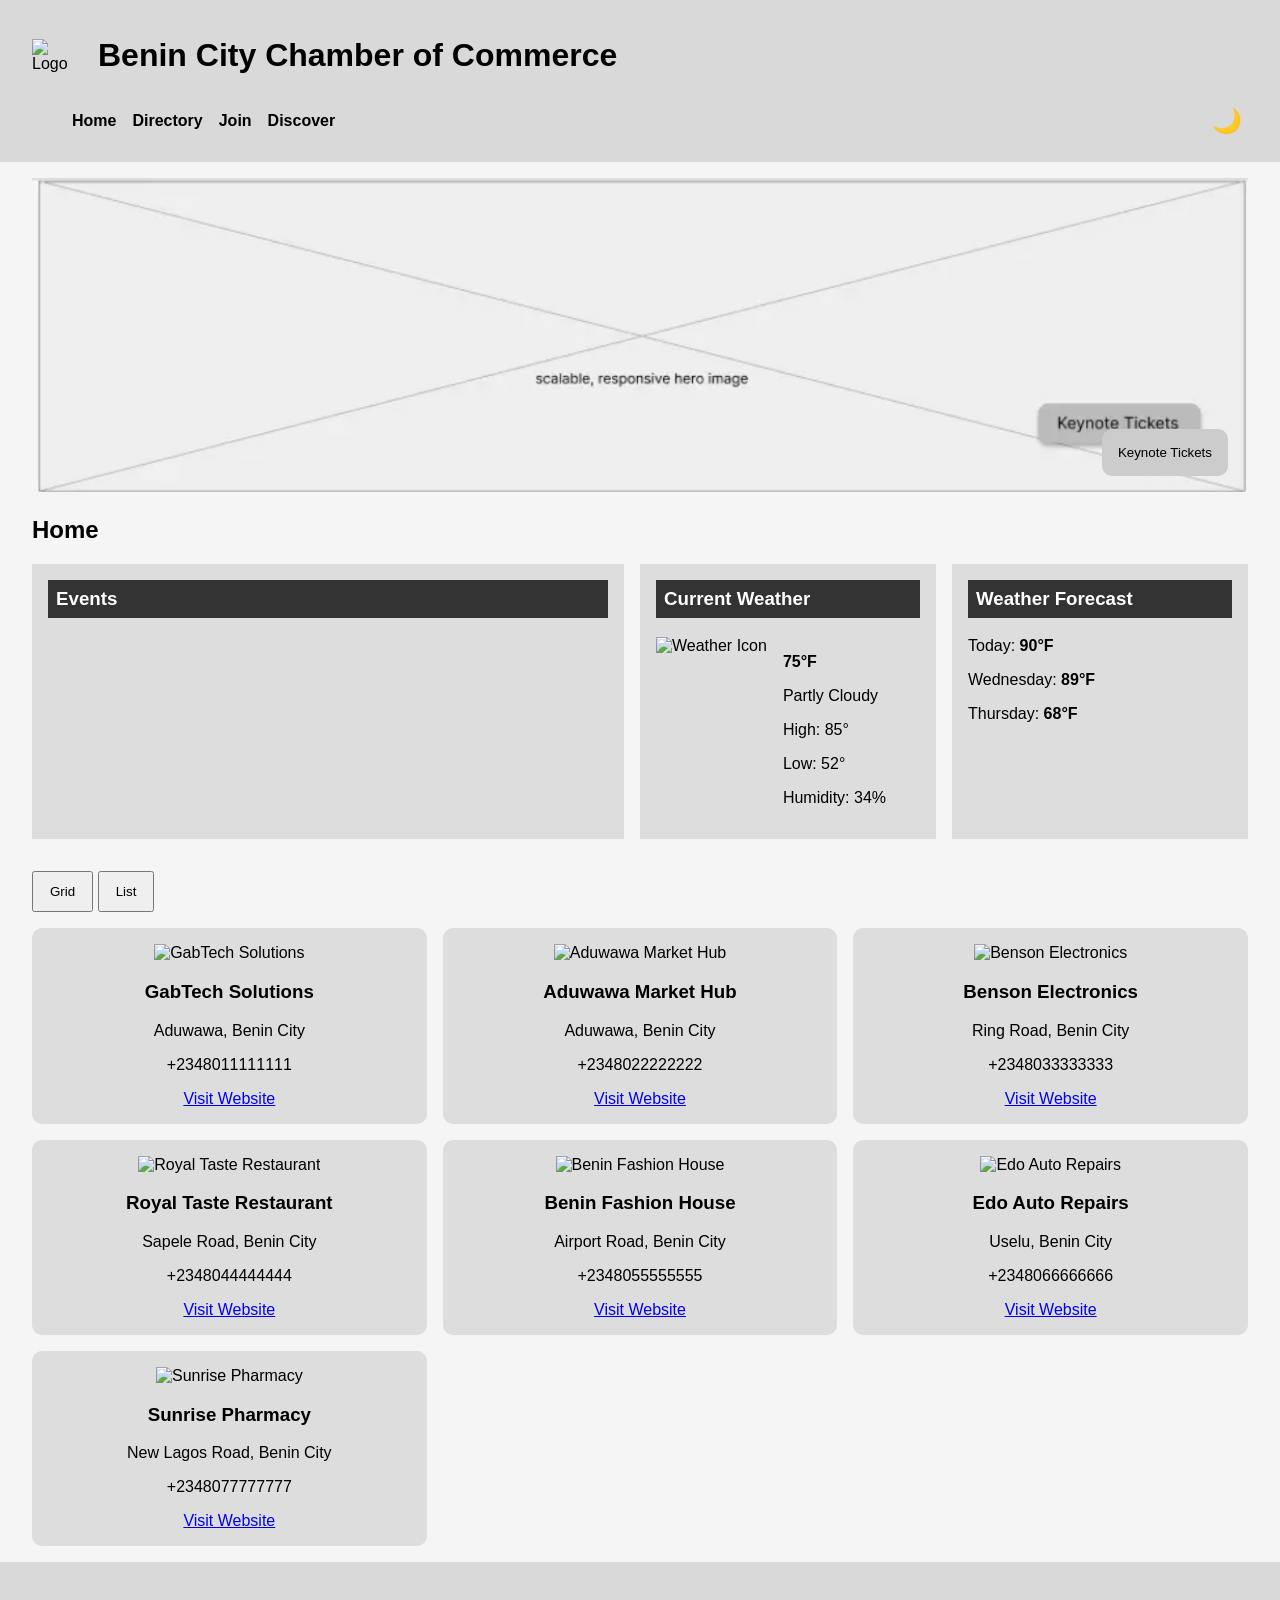
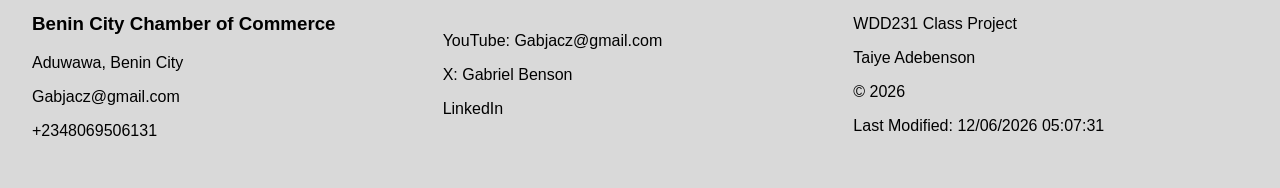
==== chamber/directory.html @ 8ae88b94 "Update directory.html" ====
<!DOCTYPE html>
<html lang="en">
<head>
  <meta charset="UTF-8">
  <meta name="viewport" content="width=device-width, initial-scale=1.0">

  <title>Benin City Chamber of Commerce</title>

  <meta name="description" content="Benin City Chamber of Commerce Directory">
  <meta name="author" content="Taiye Adebenson">

  <!-- Open Graph -->
  <meta property="og:title" content="Benin City Chamber of Commerce">
  <meta property="og:description" content="Business directory for Benin City businesses.">
  <meta property="og:image" content="images/logo.jpg.png">
  <meta property="og:url" content="https://yourusername.github.io/wdd231/chamber/directory.html">

  <!-- Favicon -->
  <link rel="icon" href="images/logo.png">

  <!-- CSS -->
  <link rel="stylesheet" href="styles/normalize.css">
  <link rel="stylesheet" href="styles/small.css">
  <link rel="stylesheet" href="styles/larger.css">

  <!-- JS -->
  <script src="scripts/directory.js" defer></script>
</head>

<body>

<header>
  <div class="logo-container">
    <img src="images/logo.png" alt="Logo">
    <h1>Benin City Chamber of Commerce</h1>
  </div>

  <nav>
    <ul class="navigation">
      <li><a href="#" class="active">Home</a></li>
      <li><a href="directory.html">Directory</a></li>
      <li><a href="#">Join</a></li>
      <li><a href="#">Discover</a></li>
    </ul>

    <button id="modeBtn">🌙</button>
  </nav>
</header>

<main>

  <!-- HERO -->
  <section class="hero">
    <img src="images/hero.jpg.png" alt="Hero Image">

    <button class="hero-btn">Keynote Tickets</button>
  </section>

  <h2>Home</h2>

  <!-- INFO CARDS -->
  <section class="info-grid">

    <div class="card large-card">
      <h3>Events</h3>
    </div>

    <div class="card weather-card">
      <h3>Current Weather</h3>

      <div class="weather-content">
        <img src="images/weather.png" alt="Weather Icon">

        <div>
          <p><strong>75°F</strong></p>
          <p>Partly Cloudy</p>
          <p>High: 85°</p>
          <p>Low: 52°</p>
          <p>Humidity: 34%</p>
        </div>
      </div>
    </div>

    <div class="card forecast-card">
      <h3>Weather Forecast</h3>

      <p>Today: <strong>90°F</strong></p>
      <p>Wednesday: <strong>89°F</strong></p>
      <p>Thursday: <strong>68°F</strong></p>
    </div>

  </section>

  <!-- MEMBERS -->
  <section class="view-buttons">
    <button id="gridBtn">Grid</button>
    <button id="listBtn">List</button>
  </section>

  <section id="members" class="grid"></section>

</main>

<footer>

  <div class="footer-left">
    <h3>Benin City Chamber of Commerce</h3>

    <p>Aduwawa, Benin City</p>
    <p>Gabjacz@gmail.com</p>
    <p>+2348069506131</p>
  </div>

  <div class="footer-socials">
    <p>YouTube: Gabjacz@gmail.com</p>
    <p>X: Gabriel Benson</p>
    <p>LinkedIn</p>
  </div>

  <div class="footer-right">
    <p>WDD231 Class Project</p>
    <p>Taiye Adebenson</p>

    <p>
      © <span id="currentyear"></span>
    </p>

    <p id="lastModified"></p>
  </div>

</footer>

</body>
</html>
---- chamber/styles/small.css ----
:root {
  --primary-color: #d9d9d9;
  --secondary-color: #333;
  --background: #f5f5f5;
  --text-color: #000;
}

.dark-mode {
  --background: #1b1b1b;
  --text-color: #fff;
  --primary-color: #2b2b2b;
}

body {
  font-family: Arial, sans-serif;
  background: var(--background);
  color: var(--text-color);
  margin: 0;
}

header {
  background: var(--primary-color);
  padding: 1rem 2rem;
}

.logo-container {
  display: flex;
  align-items: center;
  gap: 1rem;
}

.logo-container img {
  width: 50px;
}

nav {
  display: flex;
  justify-content: space-between;
  align-items: center;
}

.navigation {
  display: flex;
  list-style: none;
  gap: 1rem;
}

.navigation a {
  text-decoration: none;
  color: black;
  font-weight: bold;
}

.active {
  text-decoration: underline;
}

#modeBtn {
  border: none;
  background: none;
  font-size: 1.5rem;
  cursor: pointer;
}

.hero {
  position: relative;
}

.hero img {
  width: 100%;
  height: auto;
}

.hero-btn {
  position: absolute;
  bottom: 20px;
  right: 20px;
  padding: 1rem;
  border: none;
  background: #ccc;
  border-radius: 10px;
}

main {
  padding: 1rem 2rem;
}

.info-grid {
  display: grid;
  gap: 1rem;
  margin-bottom: 2rem;
}

.card {
  background: #ddd;
  padding: 1rem;
}

.card h3 {
  background: #333;
  color: white;
  padding: .5rem;
  margin-top: 0;
}

.weather-content {
  display: flex;
  gap: 1rem;
}

#members.grid {
  display: grid;
  gap: 1rem;
}

#members section {
  background: #ddd;
  padding: 1rem;
  border-radius: 10px;
  text-align: center;
}

#members img {
  width: 100px;
  height: 100px;
  object-fit: cover;
}

.view-buttons {
  margin-bottom: 1rem;
}

.view-buttons button {
  padding: .7rem 1rem;
}

footer {
  background: var(--primary-color);
  display: grid;
  gap: 1rem;
  padding: 2rem;
}
---- chamber/styles/larger.css ----
@media screen and (min-width: 768px) {

  .info-grid {
    grid-template-columns: 2fr 1fr 1fr;
  }

  #members.grid {
    grid-template-columns: repeat(3, 1fr);
  }

  footer {
    grid-template-columns: repeat(3, 1fr);
    align-items: center;
  }

}
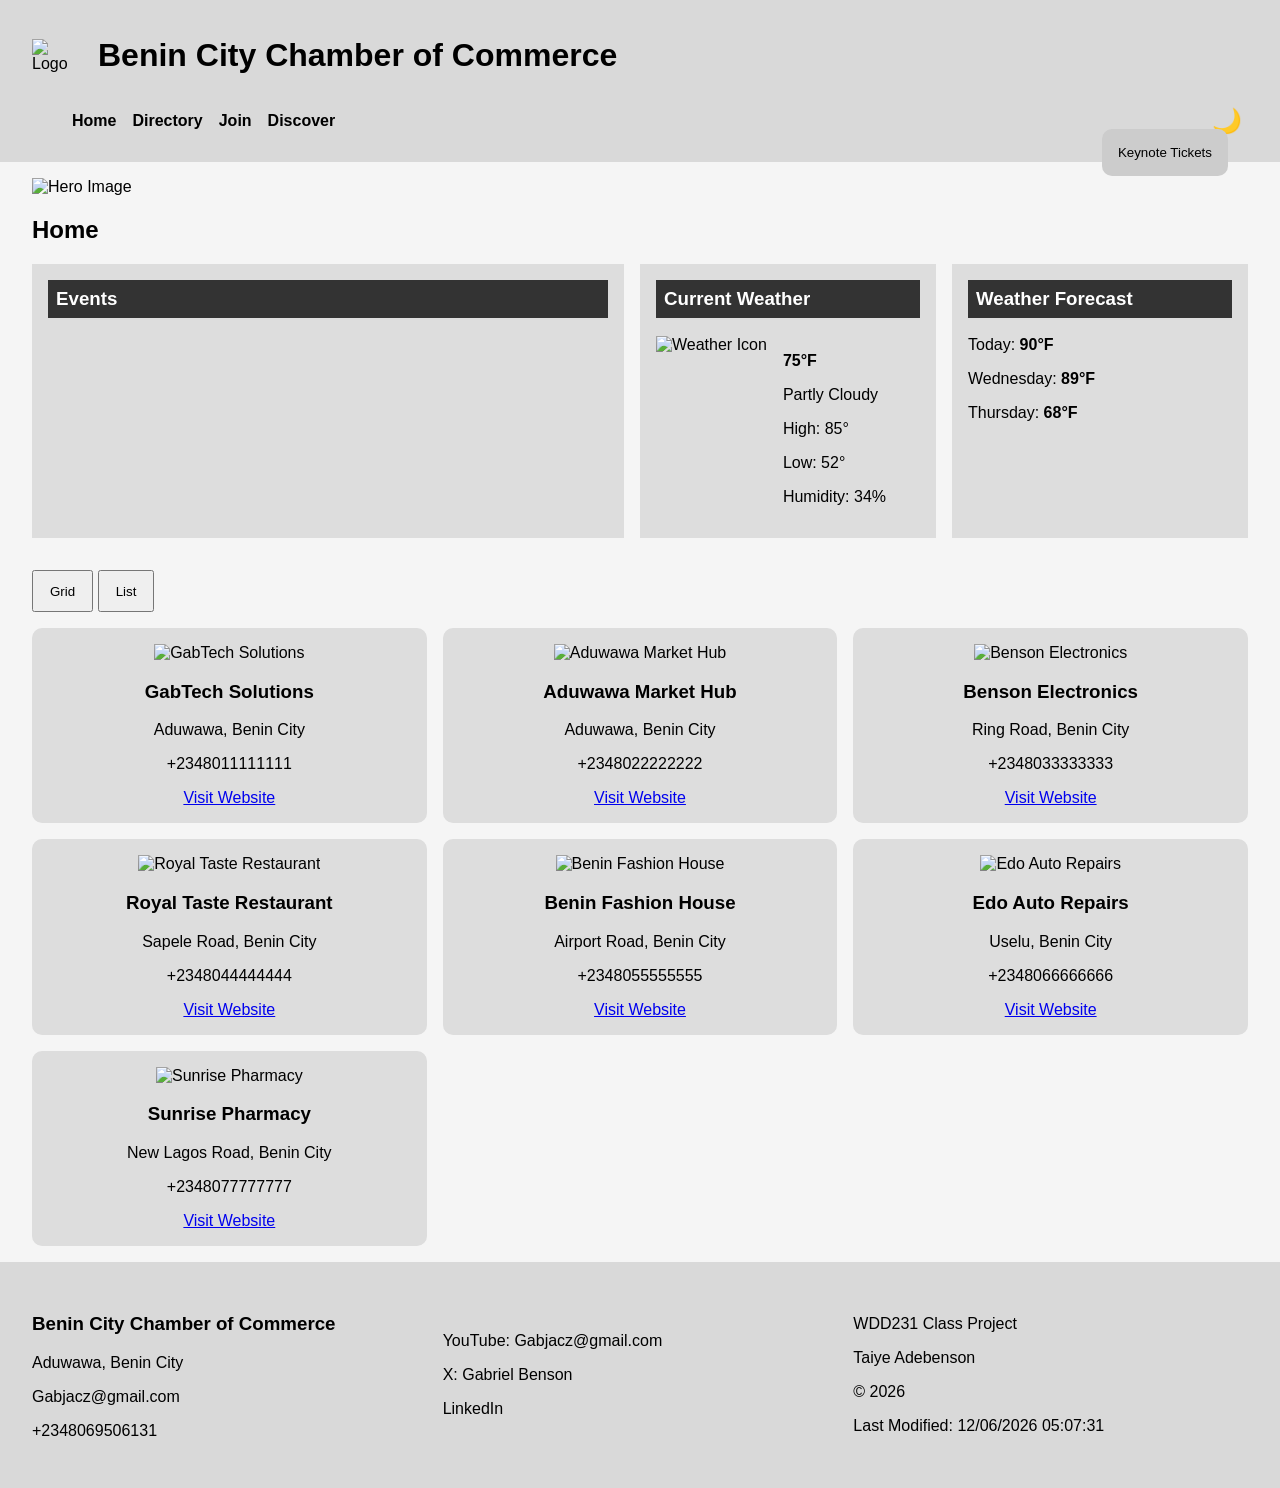
==== commit 826f1c4f: "Fix image file extensions in directory.html" ====
--- a/chamber/directory.html
+++ b/chamber/directory.html
@@ -12,7 +12,7 @@
   <!-- Open Graph -->
   <meta property="og:title" content="Benin City Chamber of Commerce">
   <meta property="og:description" content="Business directory for Benin City businesses.">
-  <meta property="og:image" content="images/logo.jpg.png">
+  <meta property="og:image" content="images/logo.jpg.">
   <meta property="og:url" content="https://yourusername.github.io/wdd231/chamber/directory.html">
 
   <!-- Favicon -->
@@ -51,7 +51,7 @@
 
   <!-- HERO -->
   <section class="hero">
-    <img src="images/hero.jpg.png" alt="Hero Image">
+    <img src="images/hero.jpg." alt="Hero Image">
 
     <button class="hero-btn">Keynote Tickets</button>
   </section>
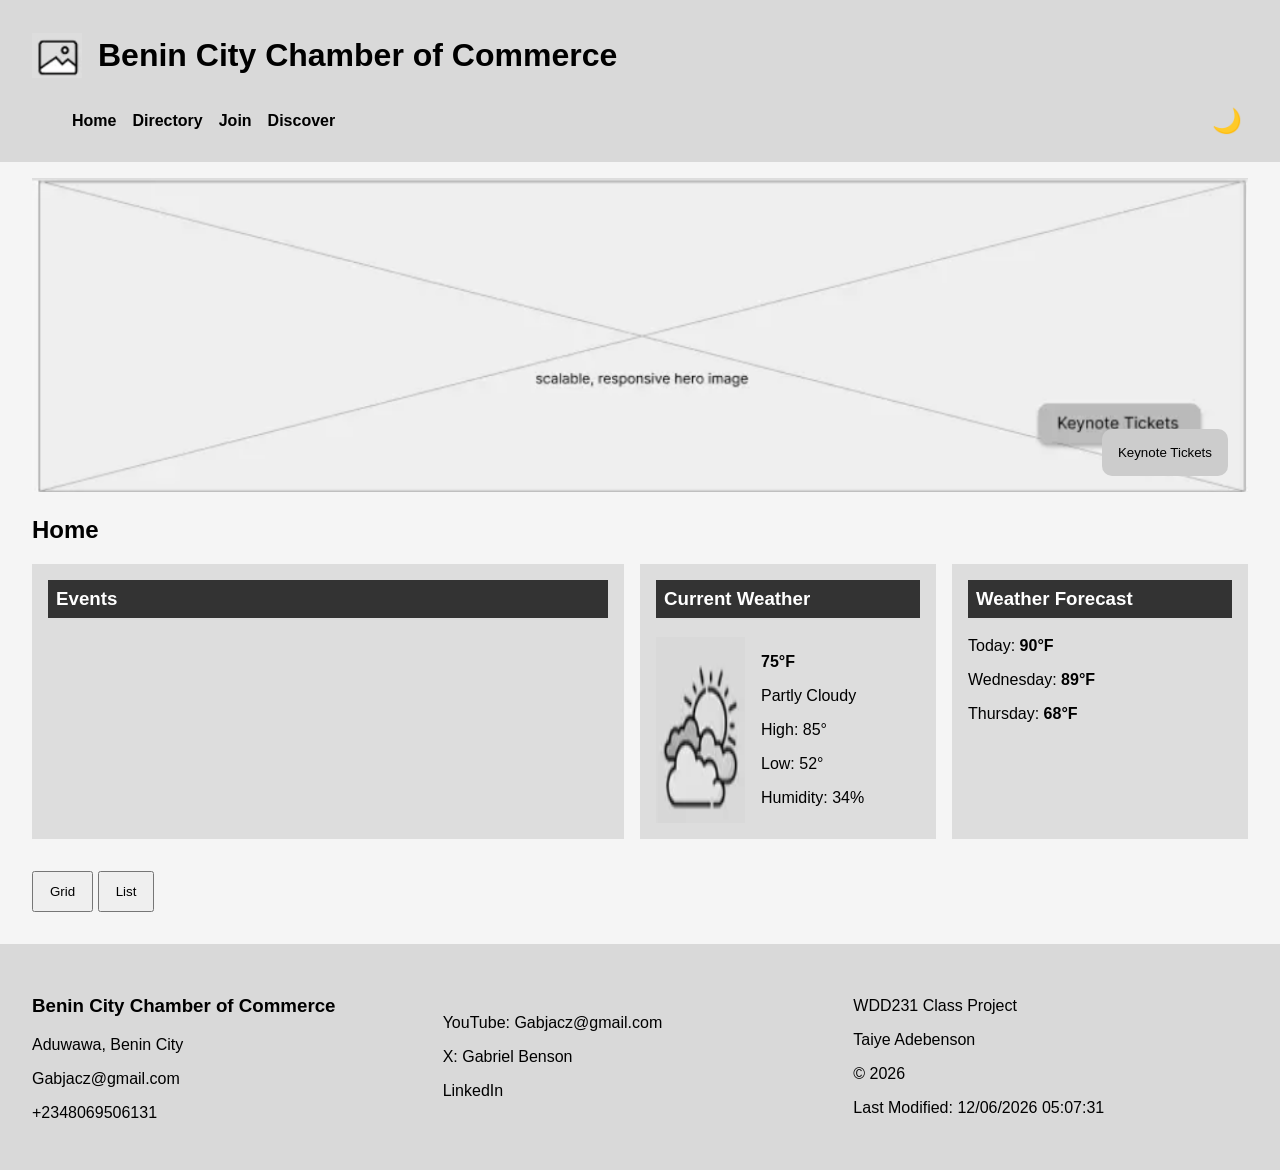
==== commit 0b2903e7: "Update directory.html" ====
--- a/chamber/directory.html
+++ b/chamber/directory.html
@@ -51,7 +51,7 @@
 
   <!-- HERO -->
   <section class="hero">
-    <img src="images/hero.jpg." alt="Hero Image">
+    <img src="images/hero.jpg" alt="Hero Image">
 
     <button class="hero-btn">Keynote Tickets</button>
   </section>
@@ -69,7 +69,7 @@
       <h3>Current Weather</h3>
 
       <div class="weather-content">
-        <img src="images/weather.png" alt="Weather Icon">
+        <img src="images/weather.jpg" alt="Weather Icon">
 
         <div>
           <p><strong>75°F</strong></p>
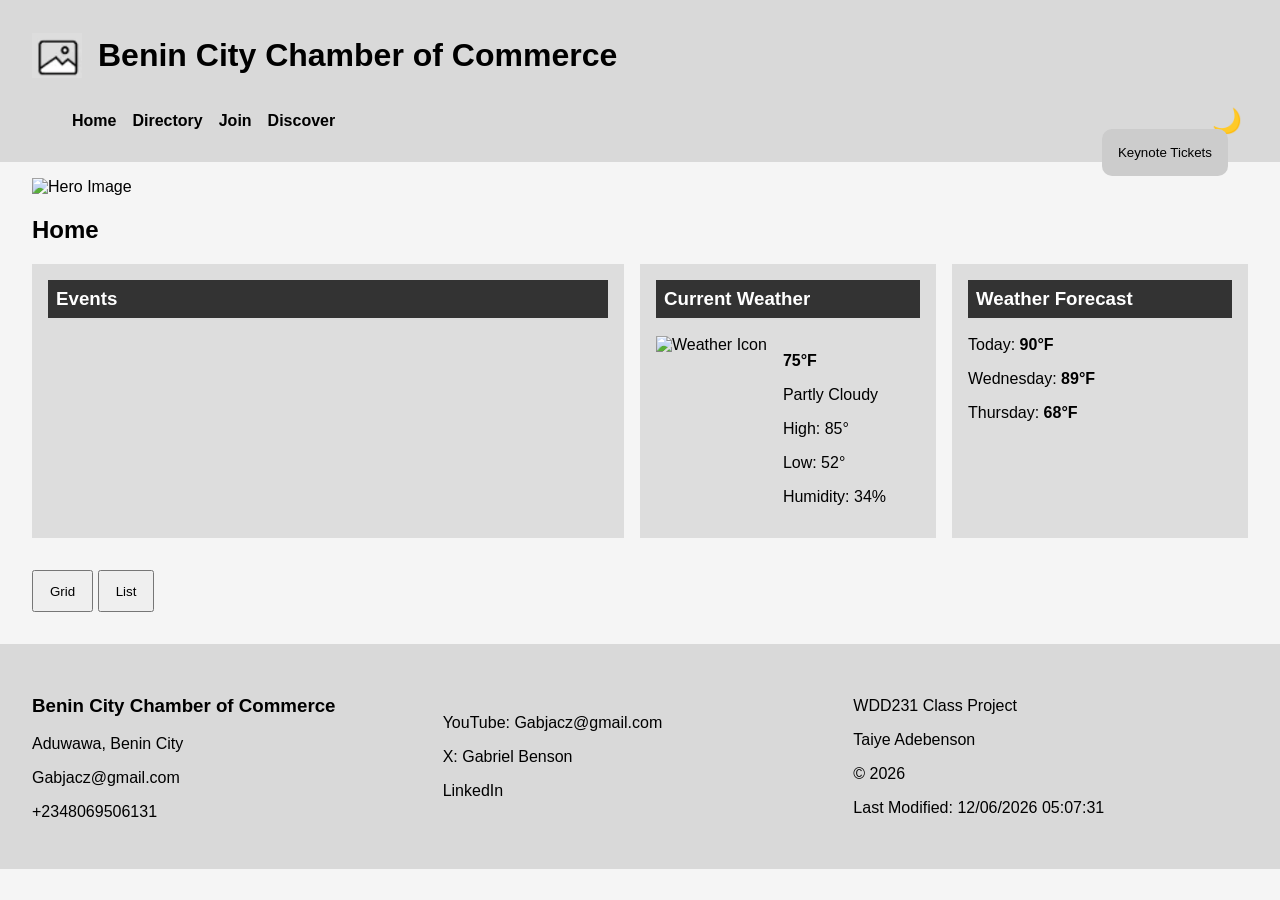
==== commit 337d2284: "Fix image file extensions in directory.html" ====
--- a/chamber/directory.html
+++ b/chamber/directory.html
@@ -51,7 +51,7 @@
 
   <!-- HERO -->
   <section class="hero">
-    <img src="images/hero.jpg" alt="Hero Image">
+    <img src="images/hero.jpg." alt="Hero Image">
 
     <button class="hero-btn">Keynote Tickets</button>
   </section>
@@ -69,7 +69,7 @@
       <h3>Current Weather</h3>
 
       <div class="weather-content">
-        <img src="images/weather.jpg" alt="Weather Icon">
+        <img src="images/weather.png" alt="Weather Icon">
 
         <div>
           <p><strong>75°F</strong></p>
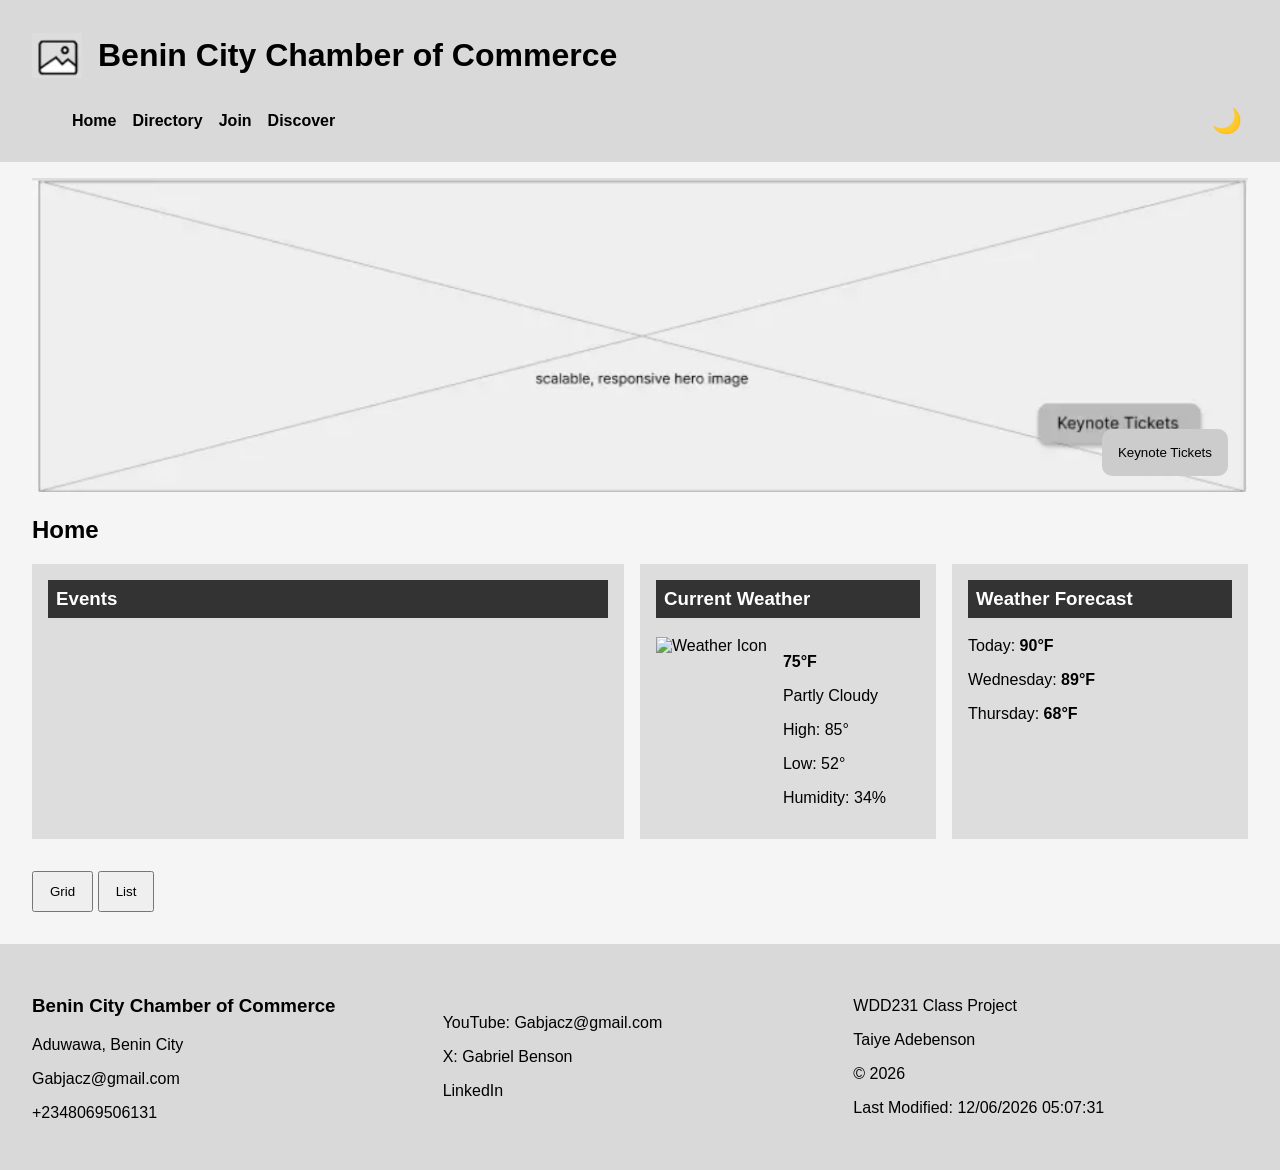
==== commit ec9ca5cf: "Update directory.html" ====
--- a/chamber/directory.html
+++ b/chamber/directory.html
@@ -1,59 +1,83 @@
 <!DOCTYPE html>
 <html lang="en">
+
 <head>
+
   <meta charset="UTF-8">
+
   <meta name="viewport" content="width=device-width, initial-scale=1.0">
 
   <title>Benin City Chamber of Commerce</title>
 
   <meta name="description" content="Benin City Chamber of Commerce Directory">
+
   <meta name="author" content="Taiye Adebenson">
 
   <!-- Open Graph -->
   <meta property="og:title" content="Benin City Chamber of Commerce">
+
   <meta property="og:description" content="Business directory for Benin City businesses.">
-  <meta property="og:image" content="images/logo.jpg.">
-  <meta property="og:url" content="https://yourusername.github.io/wdd231/chamber/directory.html">
+
+  <meta property="og:image" content="images/logo.png">
+
+  <meta property="og:url" content="https://drew-gabriel.github.io/WDD231/chamber/directory.html">
 
   <!-- Favicon -->
   <link rel="icon" href="images/logo.png">
 
   <!-- CSS -->
   <link rel="stylesheet" href="styles/normalize.css">
+
   <link rel="stylesheet" href="styles/small.css">
+
   <link rel="stylesheet" href="styles/larger.css">
 
   <!-- JS -->
   <script src="scripts/directory.js" defer></script>
+
 </head>
 
 <body>
 
 <header>
+
   <div class="logo-container">
+
     <img src="images/logo.png" alt="Logo">
+
     <h1>Benin City Chamber of Commerce</h1>
+
   </div>
 
   <nav>
+
     <ul class="navigation">
+
       <li><a href="#" class="active">Home</a></li>
+
       <li><a href="directory.html">Directory</a></li>
+
       <li><a href="#">Join</a></li>
+
       <li><a href="#">Discover</a></li>
+
     </ul>
 
     <button id="modeBtn">🌙</button>
+
   </nav>
+
 </header>
 
 <main>
 
   <!-- HERO -->
   <section class="hero">
-    <img src="images/hero.jpg." alt="Hero Image">
+
+    <img src="images/hero.jpg" alt="Hero Image">
 
     <button class="hero-btn">Keynote Tickets</button>
+
   </section>
 
   <h2>Home</h2>
@@ -62,39 +86,58 @@
   <section class="info-grid">
 
     <div class="card large-card">
+
       <h3>Events</h3>
+
     </div>
 
     <div class="card weather-card">
+
       <h3>Current Weather</h3>
 
       <div class="weather-content">
+
         <img src="images/weather.png" alt="Weather Icon">
 
         <div>
+
           <p><strong>75°F</strong></p>
+
           <p>Partly Cloudy</p>
+
           <p>High: 85°</p>
+
           <p>Low: 52°</p>
+
           <p>Humidity: 34%</p>
+
         </div>
+
       </div>
+
     </div>
 
     <div class="card forecast-card">
+
       <h3>Weather Forecast</h3>
 
       <p>Today: <strong>90°F</strong></p>
+
       <p>Wednesday: <strong>89°F</strong></p>
+
       <p>Thursday: <strong>68°F</strong></p>
+
     </div>
 
   </section>
 
   <!-- MEMBERS -->
   <section class="view-buttons">
+
     <button id="gridBtn">Grid</button>
+
     <button id="listBtn">List</button>
+
   </section>
 
   <section id="members" class="grid"></section>
@@ -104,21 +147,31 @@
 <footer>
 
   <div class="footer-left">
+
     <h3>Benin City Chamber of Commerce</h3>
 
     <p>Aduwawa, Benin City</p>
+
     <p>Gabjacz@gmail.com</p>
+
     <p>+2348069506131</p>
+
   </div>
 
   <div class="footer-socials">
+
     <p>YouTube: Gabjacz@gmail.com</p>
+
     <p>X: Gabriel Benson</p>
+
     <p>LinkedIn</p>
+
   </div>
 
   <div class="footer-right">
+
     <p>WDD231 Class Project</p>
+
     <p>Taiye Adebenson</p>
 
     <p>
@@ -126,9 +179,11 @@
     </p>
 
     <p id="lastModified"></p>
+
   </div>
 
 </footer>
 
 </body>
+
 </html>
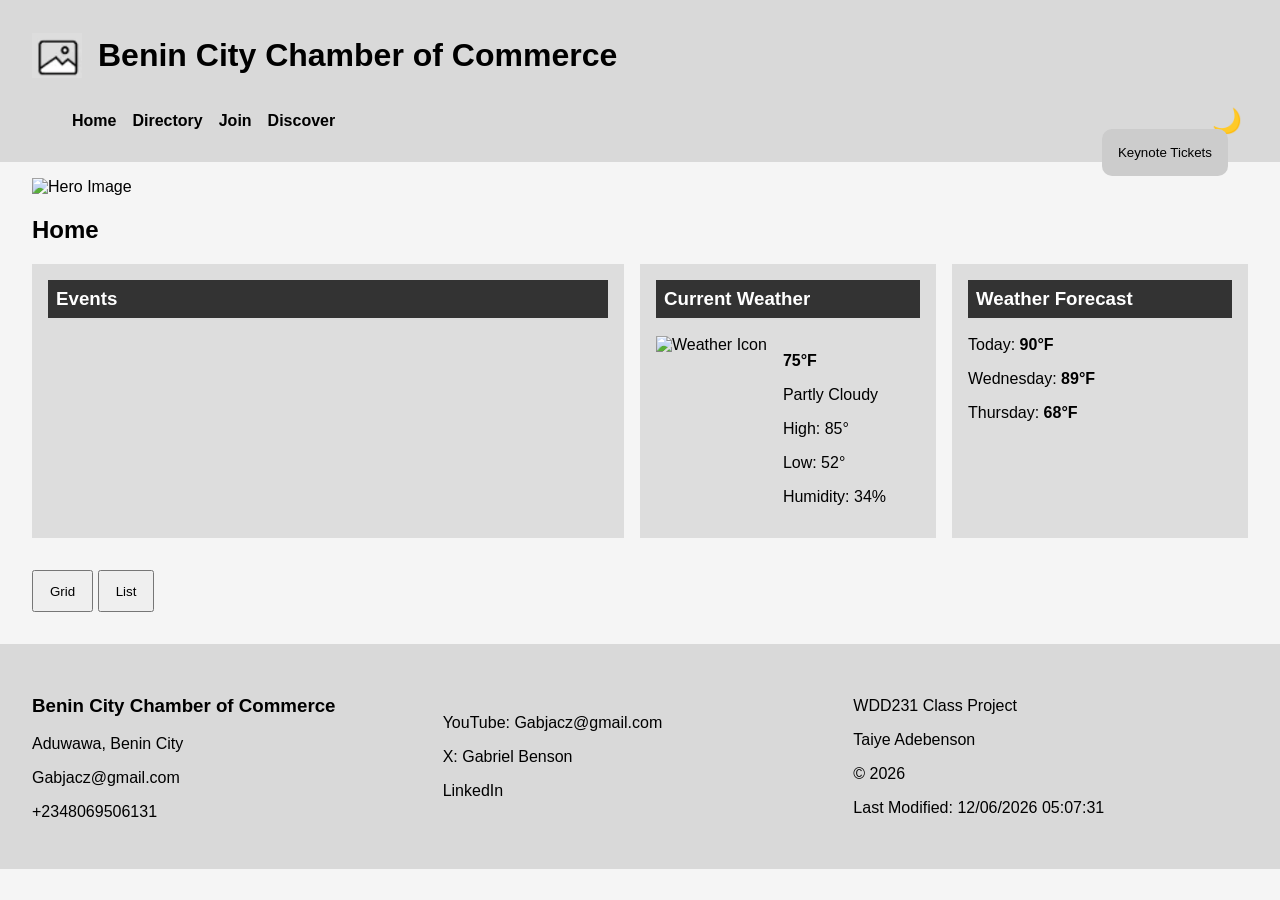
==== commit 4c1959cc: "Modify Open Graph tags and hero image Updated Open Graph meta tags and replaced the hero image." ====
--- a/chamber/directory.html
+++ b/chamber/directory.html
@@ -1,83 +1,59 @@
 <!DOCTYPE html>
 <html lang="en">
-
 <head>
-
   <meta charset="UTF-8">
-
   <meta name="viewport" content="width=device-width, initial-scale=1.0">
 
   <title>Benin City Chamber of Commerce</title>
 
   <meta name="description" content="Benin City Chamber of Commerce Directory">
-
   <meta name="author" content="Taiye Adebenson">
 
   <!-- Open Graph -->
   <meta property="og:title" content="Benin City Chamber of Commerce">
-
   <meta property="og:description" content="Business directory for Benin City businesses.">
-
-  <meta property="og:image" content="images/logo.png">
-
-  <meta property="og:url" content="https://drew-gabriel.github.io/WDD231/chamber/directory.html">
+  <meta property="og:image" content="images/logo.jpg.">
+  <meta property="og:url" content="https://yourusername.github.io/wdd231/chamber/directory.html">
 
   <!-- Favicon -->
   <link rel="icon" href="images/logo.png">
 
   <!-- CSS -->
   <link rel="stylesheet" href="styles/normalize.css">
-
   <link rel="stylesheet" href="styles/small.css">
-
   <link rel="stylesheet" href="styles/larger.css">
 
   <!-- JS -->
   <script src="scripts/directory.js" defer></script>
-
 </head>
 
 <body>
 
 <header>
-
   <div class="logo-container">
-
     <img src="images/logo.png" alt="Logo">
-
     <h1>Benin City Chamber of Commerce</h1>
-
   </div>
 
   <nav>
-
     <ul class="navigation">
-
       <li><a href="#" class="active">Home</a></li>
-
       <li><a href="directory.html">Directory</a></li>
-
       <li><a href="#">Join</a></li>
-
       <li><a href="#">Discover</a></li>
-
     </ul>
 
     <button id="modeBtn">🌙</button>
-
   </nav>
-
 </header>
 
 <main>
 
   <!-- HERO -->
   <section class="hero">
-
-    <img src="images/hero.jpg" alt="Hero Image">
+    <img src="images/hero.jpg." alt="Hero Image">
 
     <button class="hero-btn">Keynote Tickets</button>
-
   </section>
 
   <h2>Home</h2>
@@ -86,58 +62,39 @@
   <section class="info-grid">
 
     <div class="card large-card">
-
       <h3>Events</h3>
-
     </div>
 
     <div class="card weather-card">
-
       <h3>Current Weather</h3>
 
       <div class="weather-content">
-
         <img src="images/weather.png" alt="Weather Icon">
 
         <div>
-
           <p><strong>75°F</strong></p>
-
           <p>Partly Cloudy</p>
-
           <p>High: 85°</p>
-
           <p>Low: 52°</p>
-
           <p>Humidity: 34%</p>
-
         </div>
-
       </div>
-
     </div>
 
     <div class="card forecast-card">
-
       <h3>Weather Forecast</h3>
 
       <p>Today: <strong>90°F</strong></p>
-
       <p>Wednesday: <strong>89°F</strong></p>
-
       <p>Thursday: <strong>68°F</strong></p>
-
     </div>
 
   </section>
 
   <!-- MEMBERS -->
   <section class="view-buttons">
-
     <button id="gridBtn">Grid</button>
-
     <button id="listBtn">List</button>
-
   </section>
 
   <section id="members" class="grid"></section>
@@ -147,31 +104,21 @@
 <footer>
 
   <div class="footer-left">
-
     <h3>Benin City Chamber of Commerce</h3>
 
     <p>Aduwawa, Benin City</p>
-
     <p>Gabjacz@gmail.com</p>
-
     <p>+2348069506131</p>
-
   </div>
 
   <div class="footer-socials">
-
     <p>YouTube: Gabjacz@gmail.com</p>
-
     <p>X: Gabriel Benson</p>
-
     <p>LinkedIn</p>
-
   </div>
 
   <div class="footer-right">
-
     <p>WDD231 Class Project</p>
-
     <p>Taiye Adebenson</p>
 
     <p>
@@ -179,11 +126,9 @@
     </p>
 
     <p id="lastModified"></p>
-
   </div>
 
 </footer>
 
 </body>
-
 </html>
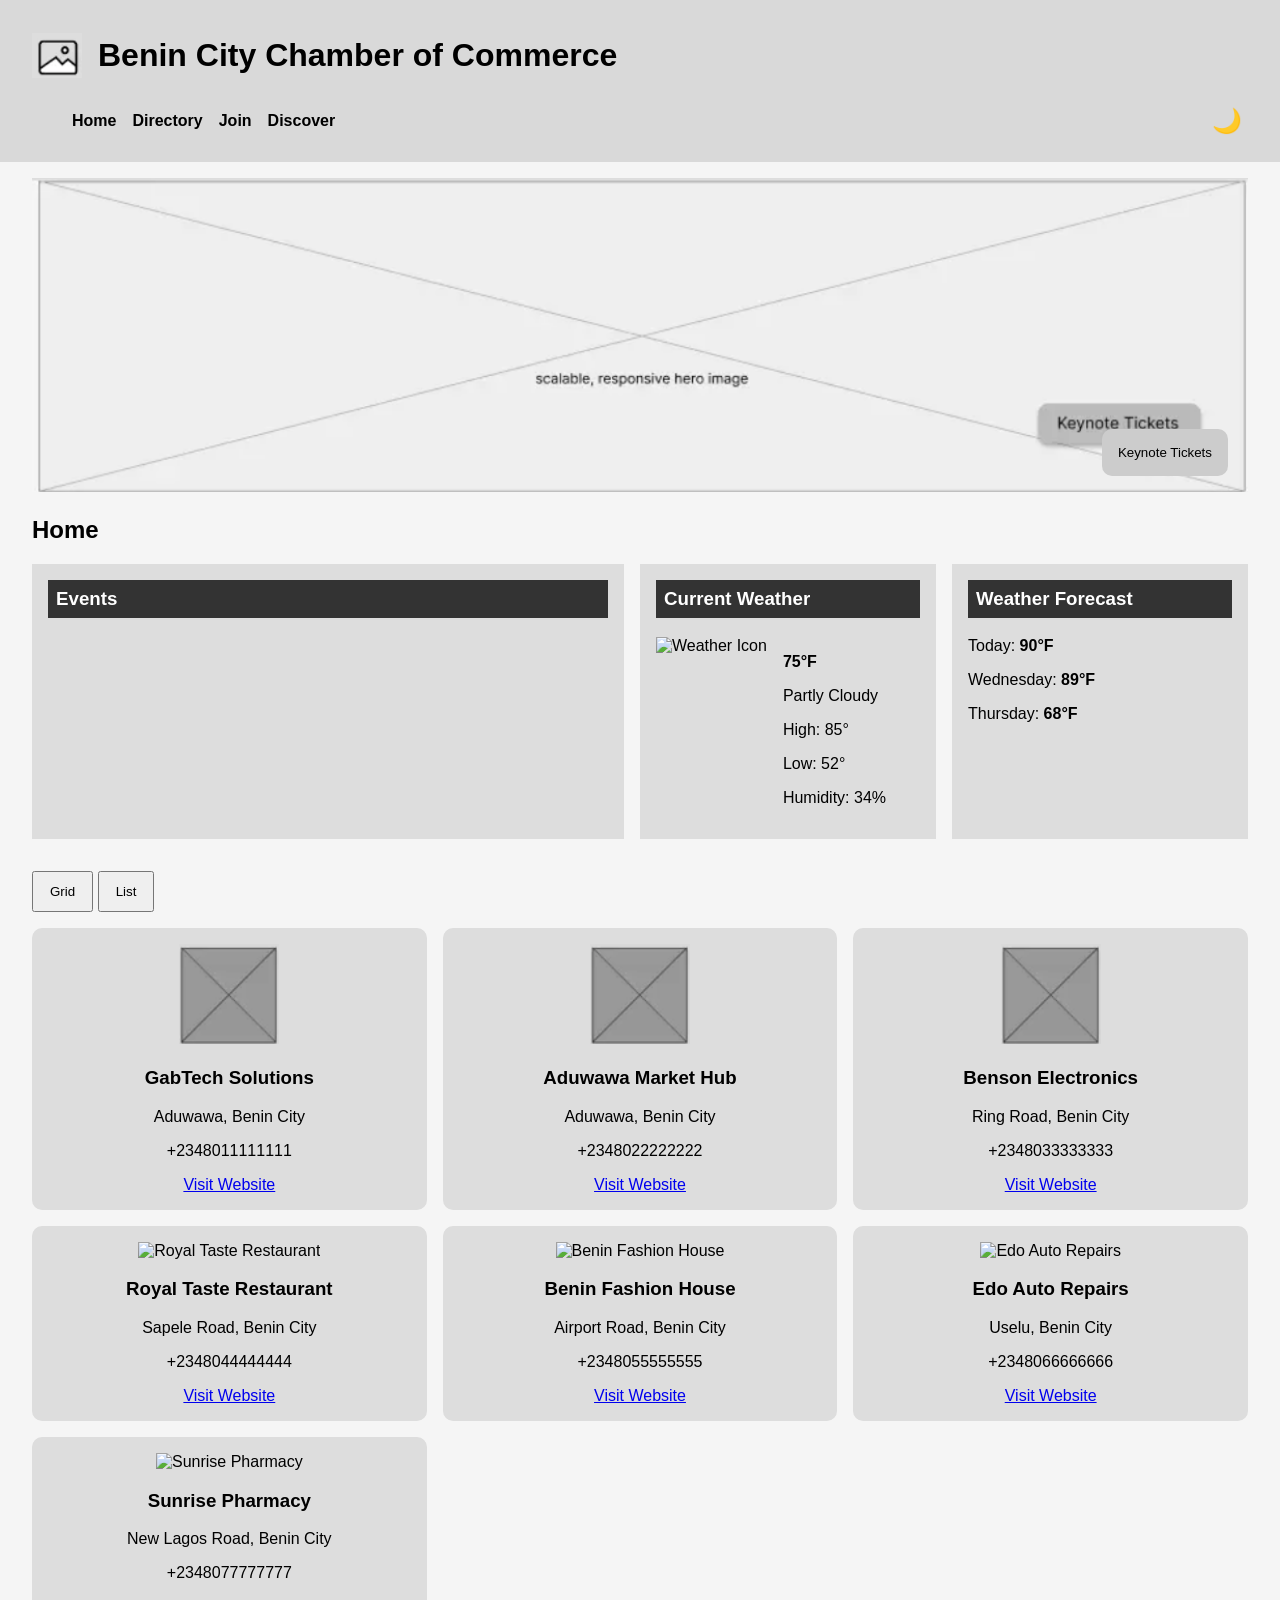
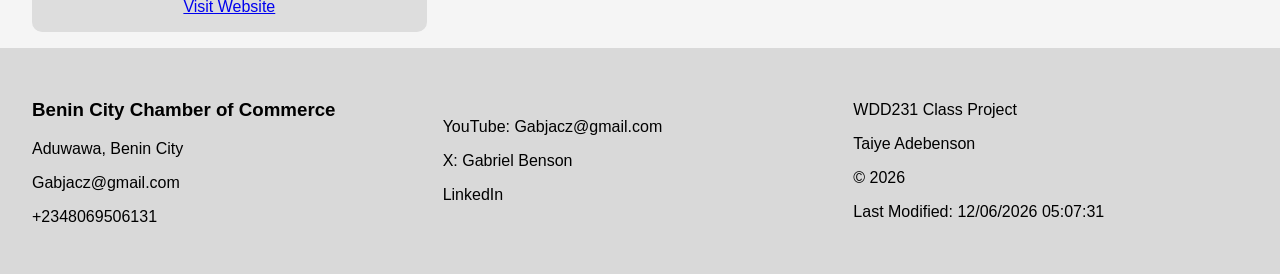
==== commit a60e28b1: "Update directory.html" ====
--- a/chamber/directory.html
+++ b/chamber/directory.html
@@ -12,7 +12,7 @@
   <!-- Open Graph -->
   <meta property="og:title" content="Benin City Chamber of Commerce">
   <meta property="og:description" content="Business directory for Benin City businesses.">
-  <meta property="og:image" content="images/logo.jpg.">
+  <meta property="og:image" content="images/logo.png">
   <meta property="og:url" content="https://yourusername.github.io/wdd231/chamber/directory.html">
 
   <!-- Favicon -->
@@ -51,7 +51,7 @@
 
   <!-- HERO -->
   <section class="hero">
-    <img src="images/hero.jpg." alt="Hero Image">
+    <img src="images/hero.jpg" alt="Hero Image">
 
     <button class="hero-btn">Keynote Tickets</button>
   </section>
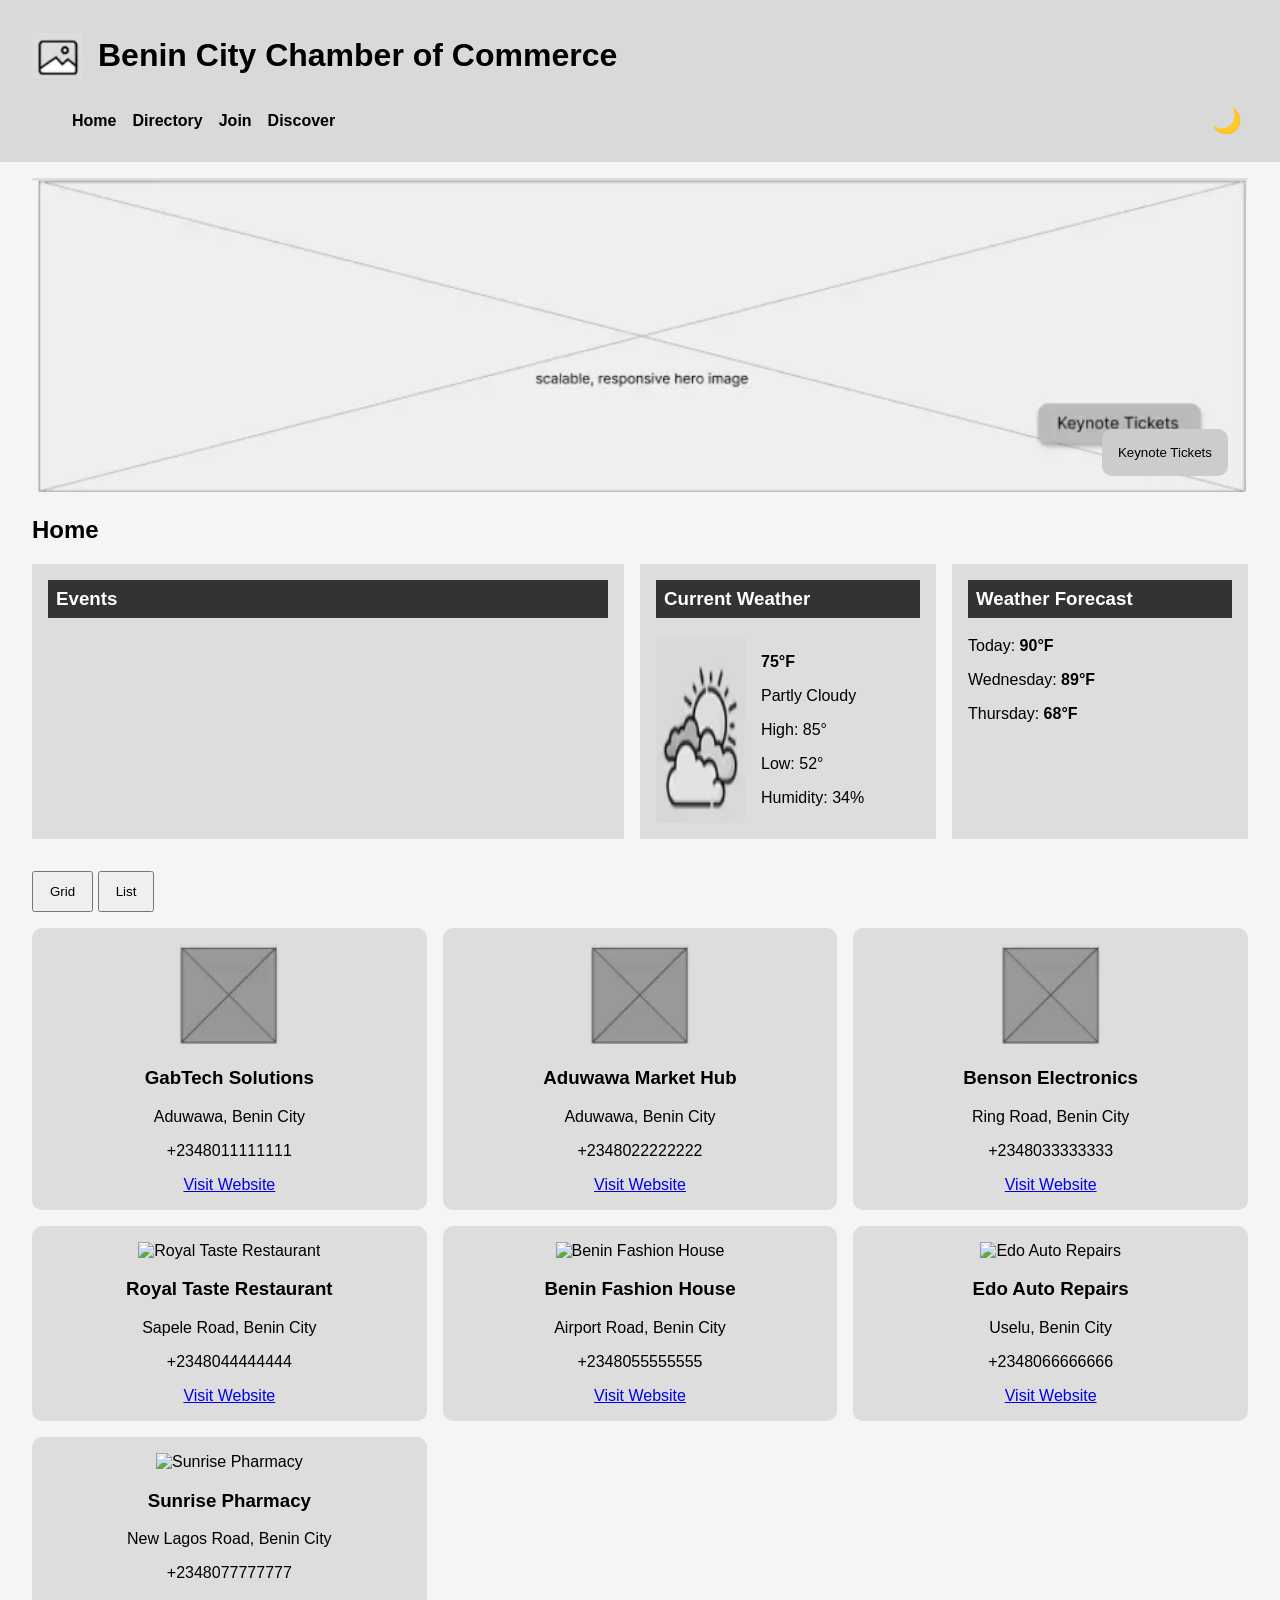
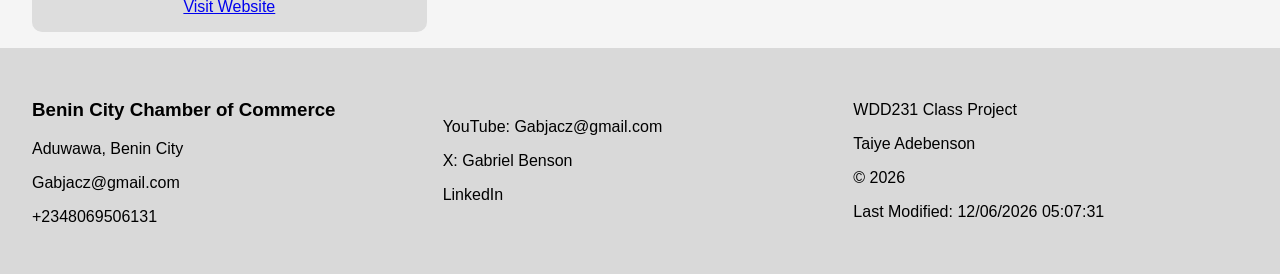
==== commit 23246fb0: "Change weather icon image format from PNG to JPG" ====
--- a/chamber/directory.html
+++ b/chamber/directory.html
@@ -69,7 +69,7 @@
       <h3>Current Weather</h3>
 
       <div class="weather-content">
-        <img src="images/weather.png" alt="Weather Icon">
+        <img src="images/weather.jpg" alt="Weather Icon">
 
         <div>
           <p><strong>75°F</strong></p>
